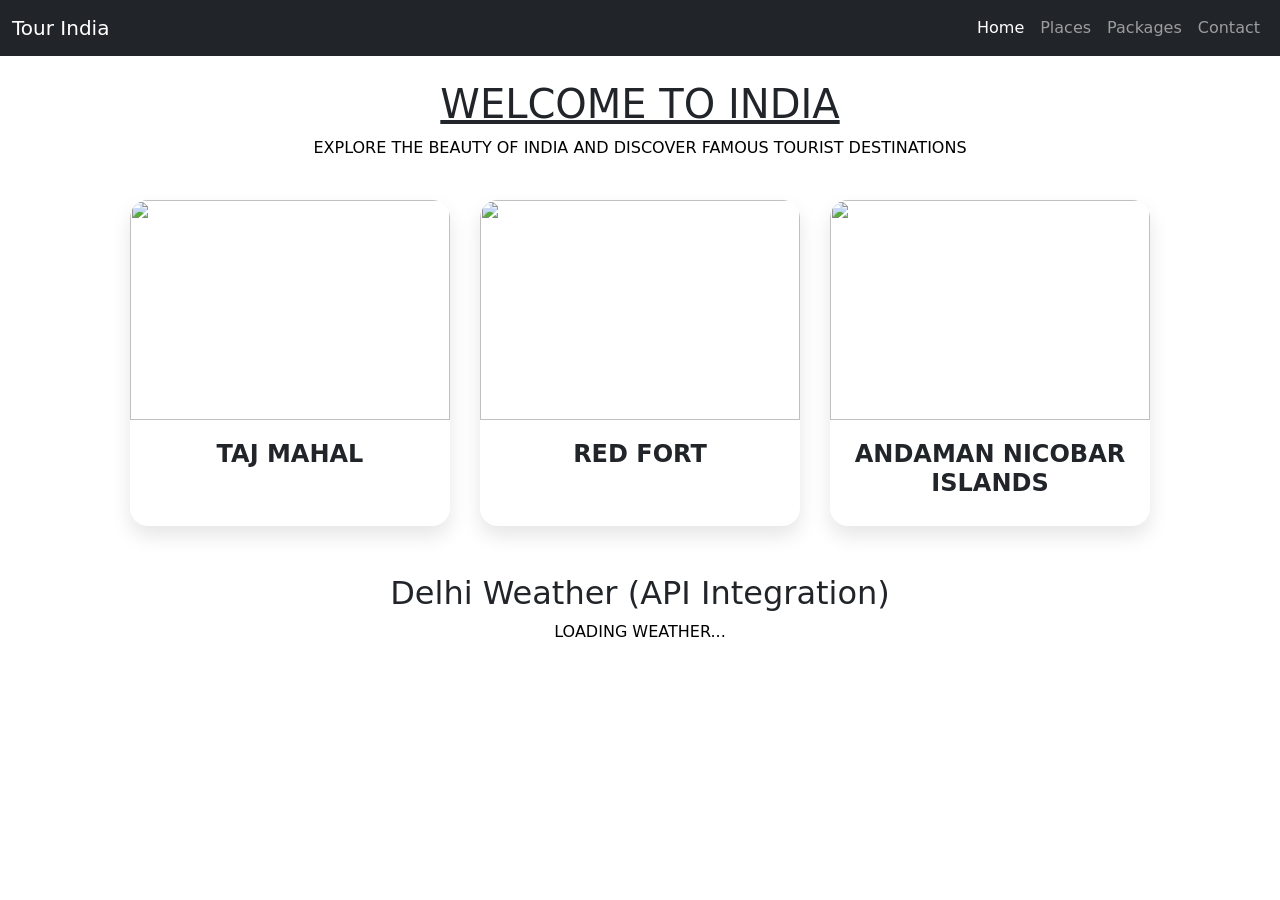
==== index.html @ 84ba6d56 "Add files via upload" ====
<!doctype html>
<html lang="en">
  <head>
    <meta charset="UTF-8" />
    <meta name="viewport" content="width=device-width, initial-scale=1.0" />
    <title>Tour India</title>
    <link rel="stylesheet" href="style.css" />
    <link
      href="https://cdn.jsdelivr.net/npm/bootstrap@5.3.2/dist/css/bootstrap.min.css"
      rel="stylesheet"
    />
  </head>

  <body>
    <!-- NAVBAR USING BOOTSTRAP -->
    <nav class="navbar navbar-expand-lg bg-dark navbar-dark">
      <div class="container-fluid">
        <a class="navbar-brand" href="#">Tour India</a>

        <button
          class="navbar-toggler"
          type="button"
          data-bs-toggle="collapse"
          data-bs-target="#navbarContent"
        >
          <span class="navbar-toggler-icon"></span>
        </button>

        <div class="collapse navbar-collapse" id="navbarContent">
          <ul class="navbar-nav ms-auto">
            <li class="nav-item">
              <a class="nav-link active" href="index.html">Home</a>
            </li>
            <li class="nav-item">
              <a class="nav-link" href="places.html">Places</a>
            </li>
            <li class="nav-item">
              <a class="nav-link" href="packages.html">Packages</a>
            </li>
            <li class="nav-item">
              <a class="nav-link" href="contact.html">Contact</a>
            </li>
          </ul>
        </div>
      </div>
    </nav>

    <!-- HERO SECTION -->
    <div class="text-center mt-4">
      <h1>WELCOME TO INDIA</h1>
      <p>Explore the beauty of India and discover famous tourist destinations</p>
    </div>

    <!-- TOURIST PLACES -->
    <div class="cards-container">
      <div class="tour-card">
        <img src="https://upload.wikimedia.org/wikipedia/commons/d/da/Taj-Mahal.jpg" />
        <h4>TAJ MAHAL</h4>
      </div>

      <div class="tour-card">
        <img src="images/redfort.jpeg" />
        <h4>RED FORT</h4>
      </div>

      <div class="tour-card">
        <img src="images/ANDAMAN-NICOBAR-ISLANDS.jpg" />
        <h4>ANDAMAN NICOBAR ISLANDS</h4>
      </div>
    </div>

    <!-- API INTEGRATION -->
    <div class="text-center mt-5">
      <h2>Delhi Weather (API Integration)</h2>
      <p id="weather">Loading weather...</p>
    </div>

    <script src="script.js"></script>
    <script src="https://cdn.jsdelivr.net/npm/bootstrap@5.3.2/dist/js/bootstrap.bundle.min.js"></script>
  </body>
</html>
---- style.css ----
body {
  font-family: Arial, Helvetica, sans-serif;
  font-size: medium;
  background-color: white;
}

/* HEADINGS */

h1 {
  font-weight: 500;
  color: black;
  text-align: center;
  text-decoration: underline;
  font-size: 60px;
  margin-top: 20px;
}

h4 {
  text-align: center;
}

p {
  font-weight: 200;
  color: black;
  text-align: center;
  text-transform: uppercase;
}

nav {
  margin-bottom: 20px;
}

/* PLACES SECTION */

.container {
  width: 90%;
  margin: auto;
}

.container-item {
  display: flex;
  align-items: center;
  gap: 30px;
  border: 2px solid black;
  border-radius: 15px;
  padding: 20px;
  margin-bottom: 25px;
  background: white;
  box-shadow: 0 4px 10px rgba(0, 0, 0, 0.1);
  transition: transform 0.3s;
  justify-content: center;
  margin-left: 25px;
  margin-right: 50px;
}

.container-item:hover {
  transform: scale(1.02);
}

.container-item img {
  height: 250px;
  width: 350px;
  object-fit: cover;
  border-radius: 12px;
}

.tour-card {
  width: 320px;
  background: white;
  border-radius: 18px;
  box-shadow: 0 10px 20px rgba(0, 0, 0, 0.1);
  overflow: hidden;
  text-align: center;
  transition: 0.3s;
}

.tour-card:hover {
  transform: translateY(-8px);
}

.tour-card img {
  width: 100%;
  height: 220px;
  object-fit: cover;
}

.tour-card h4 {
  padding: 20px;
  font-weight: 600;
}

/* PLACE INFO (fills empty area) */

.place-info {
  flex: 1;
}

.place-info h3 {
  font-size: 28px;
  margin-bottom: 10px;
}

.place-info p {
  text-align: left;
  text-transform: none;
  font-size: 16px;
  margin: 5px 0;
}

/* PACKAGES */

.cards-container {
  display: flex;
  justify-content: center;
  gap: 30px;
  margin-top: 40px;
  flex-wrap: wrap;
}

.package-card {
  border: 2px solid black;
  border-radius: 15px;
  background: white;
  padding: 20px;
  width: 300px;
  text-align: center;
  box-shadow: 0 4px 10px rgba(0, 0, 0, 0.1);
  transition: 0.3s;
  background-color: auto;
}

.package-card:hover {
  transform: scale(1.05);
}

.price {
  font-size: 22px;
  font-weight: bold;
  color: green;
}

/* BUDGET SECTION */

.budget-box {
  text-align: center;
  margin-top: 40px;
}

/* RESPONSIVE */

@media (max-width: 768px) {
  .container-item {
    flex-direction: column;
    text-align: center;
  }

  .container-item img {
    width: 100%;
    height: auto;
  }

  .place-info p {
    text-align: center;
  }
}
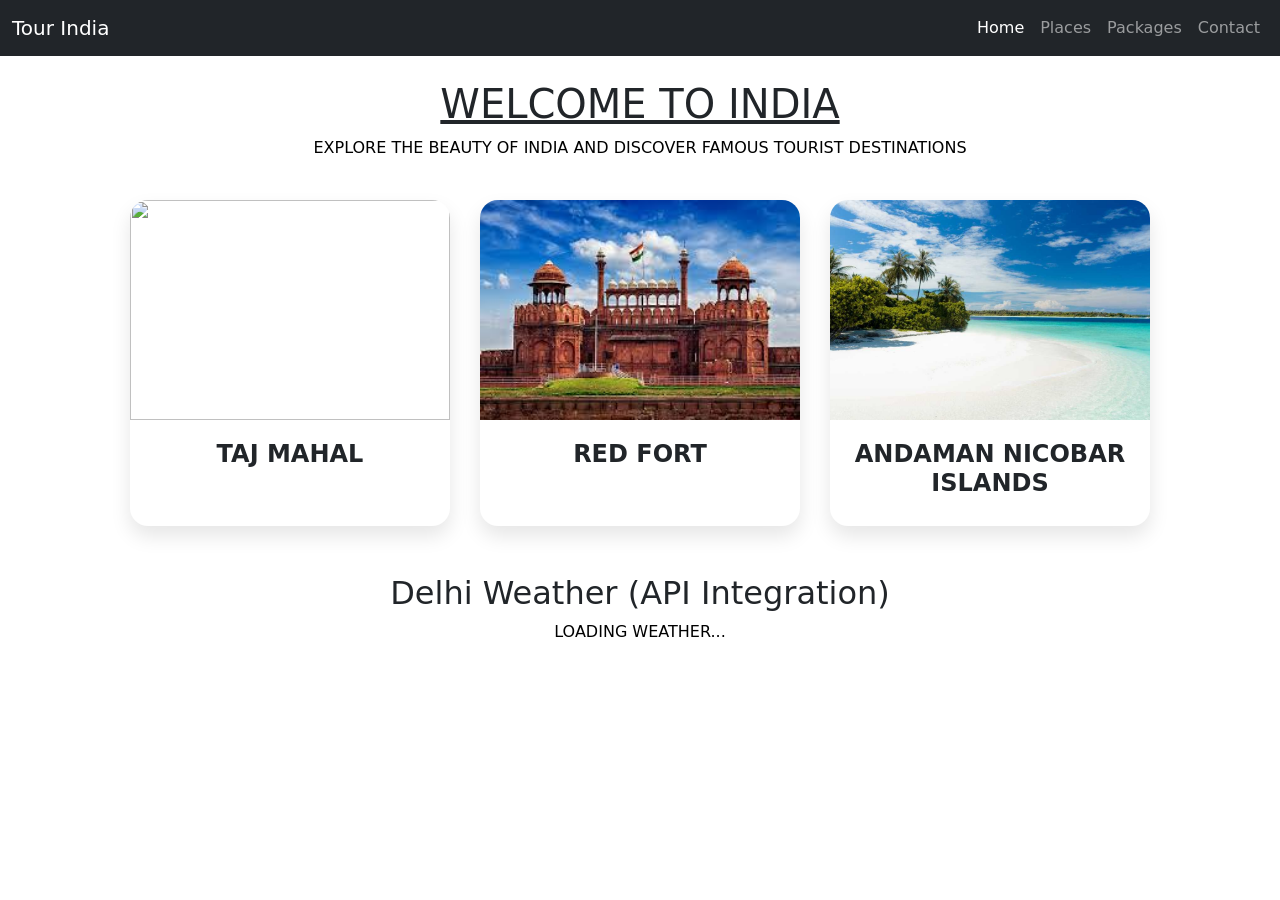
==== commit 77b4fbad: "Update index.html" ====
--- a/index.html
+++ b/index.html
@@ -59,12 +59,12 @@
       </div>
 
       <div class="tour-card">
-        <img src="images/redfort.jpeg" />
+        <img src="redfort.jpeg" />
         <h4>RED FORT</h4>
       </div>
 
       <div class="tour-card">
-        <img src="images/ANDAMAN-NICOBAR-ISLANDS.jpg" />
+        <img src="ANDAMAN-NICOBAR-ISLANDS.jpg" />
         <h4>ANDAMAN NICOBAR ISLANDS</h4>
       </div>
     </div>
